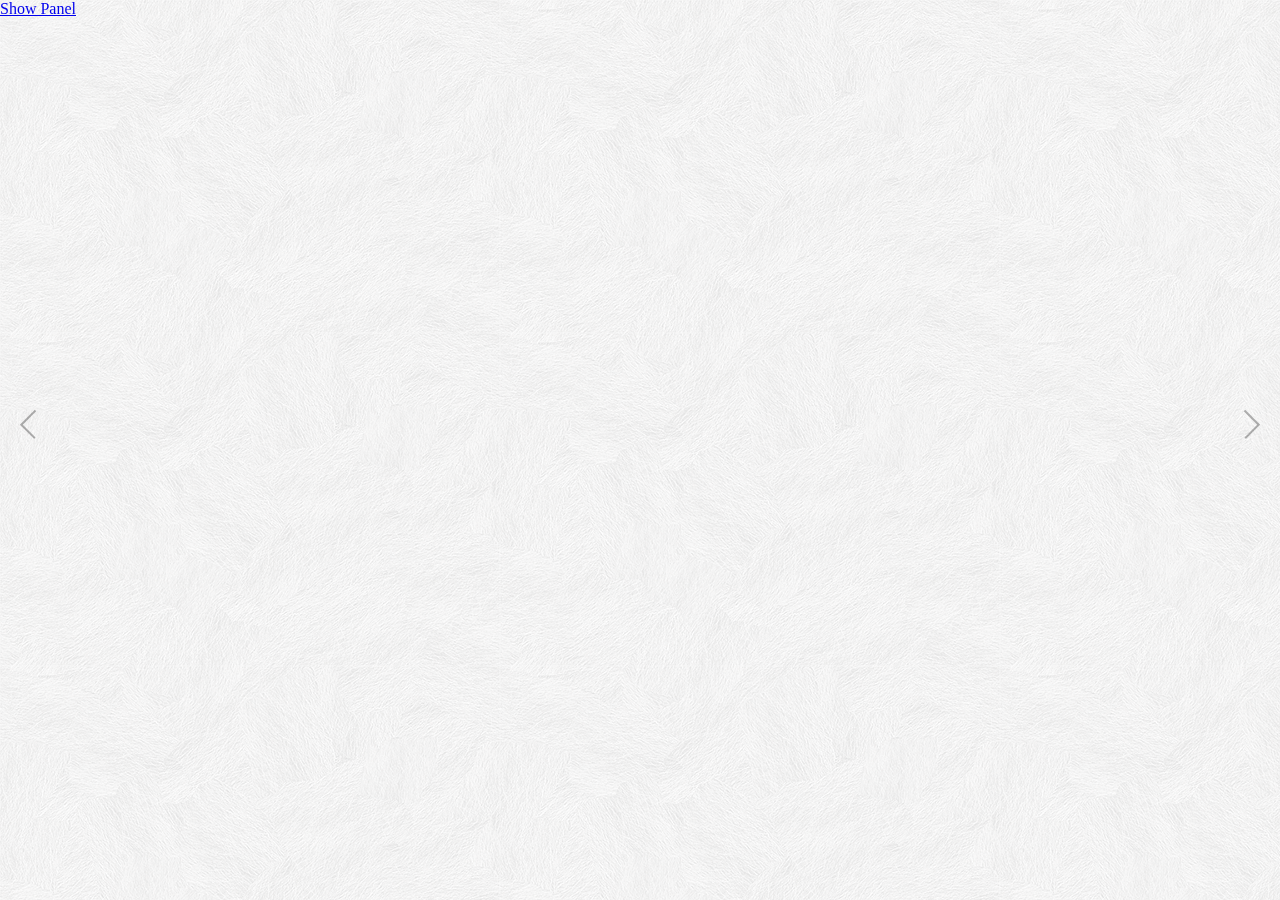
==== index.html @ d5b9e6ef "upload" ====
<!doctype html>
<html>
	<head>


		<script src="http://ajax.googleapis.com/ajax/libs/jquery/1.9.0/jquery.min.js"></script>
		<script type="text/javascript" src="js/jquery.slidepanel.js"></script>
		<link rel="stylesheet" type="text/css" href="css/jquery.slidepanel.css">
		<script src="galleria/galleria-1.2.9.min.js"></script>




	</head>

	<body>



		<a id="playerbutton" href="demo-02-bm.html" data-slidepanel="panel">Show Panel</a>

		<script type="text/javascript">
		      $(document).ready(function(){
		          $('[data-slidepanel]').slidepanel({
		              orientation: 'top',
		              mode: 'push'
		          });
		      });
		</script>


		<div id="galleria">
			</div>
			<script>
	            Galleria.loadTheme('galleria/themes/classic/galleria.classic.min.js');
	            Galleria.configure({
	            	trueFullscreen:false,
	            	thumbnails: false,
	            	showCounter: false,
	            	wait: true,
                    transition: 'flash',
                    touchTransition: 'fadeslide',
                    transitionSpeed: 1000

	            })
	            var data = [
	            { image: "img/beachwedding.jpg"},
	            { image: "img/cunningham.jpg"},
	            { image: "img/claire.jpg"},
	            { image: "img/shakespeare.jpg"},
	            { image: "img/free.jpg"},
	            { image: "img/allnations.jpg"},
	            { image: "img/richdavis.jpg"},
	            ];
	            Galleria.ready(function(){this.enterFullscreen();});
	            Galleria.run('#galleria', {
					height: .5625,
	            	dataSource: data,
	            });
	        </script>


		<div id="slidepanel" class="cb_slide_panel panel_top" style="top: 0px; right: -318px; display: none;">


			<div id="cwrap">
                        <div id="nowPlay" class="is-audio">
                            
                            <div id="npTitle">DEEPER LOVE INTRO</div>
                        </div>
                        <div id="audiowrap">
                            <div id="audio0">
                                <audio id="audio1" controls="controls" src="./music/DEEPER LOVE INTRO.mp3">
                                    Your browser does not support the HTML5 Audio Tag.
                                </audio>
                            </div>
                            <noscript>Your browser does not support JavaScript or JavaScript has been disabled. You will need to enable JavaScript for this page.</noscript>
                            <div id="extraControls" class="is-audio">
                                <button id="btnPrev" class="ctrlbtn">|&lt;&lt;</button> <button id="btnNext" class="ctrlbtn">&gt;&gt;|</button>
                            </div>
                        </div>
                        <div id="plwrap" class="is-audio">

                        </div>
                    </div>


	









			<div class="wrapper"><a href="#" class="close" style="display: none;">Close</a><div class="inner"><div class="wrapper"></div></div></div></div>




<script>window.jQuery || document.write('<script src="/js/libs/jquery-1.8.0.min.js"><\/script>')</script>
        <script type="text/javascript">
            jQuery(function($) {
                var supportsAudio = !!document.createElement('audio').canPlayType;
                if(supportsAudio) {
                    var index = 0,
                    playing = false;
                    mediaPath = './music/',
                    extension = '',
                    tracks = [
                        {"track":1,"name":"Intro","length":"00:55","file":"DEEPER LOVE INTRO"},
                        {"track":2,"name":"7 sampled","length":"00:37","file":"7 sampled"}
                    ],
                    trackCount = tracks.length,
                    npAction = $('#npAction'),
                    npTitle = $('#npTitle'),
                    audio = $('#audio1').bind('play', function() {
                        playing = true;
                        npAction.text('Now Playing:');
                    }).bind('pause', function() {
                        playing = false;
                        npAction.text('Paused:');
                    }).bind('ended', function() {
                        npAction.text('Paused:');
                        if((index + 1) < trackCount) {
                            index++;
                            loadTrack(index);
                            audio.play();
                        } else {
                            audio.pause();
                            index = 0;
                            loadTrack(index);
                        }
                    }).get(0),
                    btnPrev = $('#btnPrev').click(function() {
                        if((index - 1) > -1) {
                            index--;
                            loadTrack(index);
                            if(playing) {
                                audio.play();
                            }
                        } else {
                            audio.pause();
                            index = 0;
                            loadTrack(index);
                        }
                    }),
                    btnNext = $('#btnNext').click(function() {
                        if((index + 1) < trackCount) {
                            index++;
                            loadTrack(index);
                            if(playing) {
                                audio.play();
                            }
                        } else {
                            audio.pause();
                            index = 0;
                            loadTrack(index);
                        }
                    }),
                    li = $('#plUL li').click(function() {
                        var id = parseInt($(this).index());
                        if(id !== index) {
                            playTrack(id);
                        }
                    }),
                    loadTrack = function(id) {
                        $('.plSel').removeClass('plSel');
                        $('#plUL li:eq(' + id + ')').addClass('plSel');
                        npTitle.text(tracks[id].name);
                        index = id;
                        audio.src = mediaPath + tracks[id].file + extension;
                    },
                    playTrack = function(id) {
                        loadTrack(id);
                        audio.play();
                    };
                    
                    extension = audio.canPlayType('audio/mpeg') ? '.mp3' : audio.canPlayType('audio/ogg') ? '.ogg' : '';

                    loadTrack(index);
                }

                $('#useLegend').click(function(e) {
                    e.preventDefault();
                    $('#use').slideToggle(300, function() {
                        $('#useSpanSpan').text(($('#use').css('display') == 'none' ? 'show' : 'hide'));
                    });
                });
            });
        </script>
    








	</body>



</html>
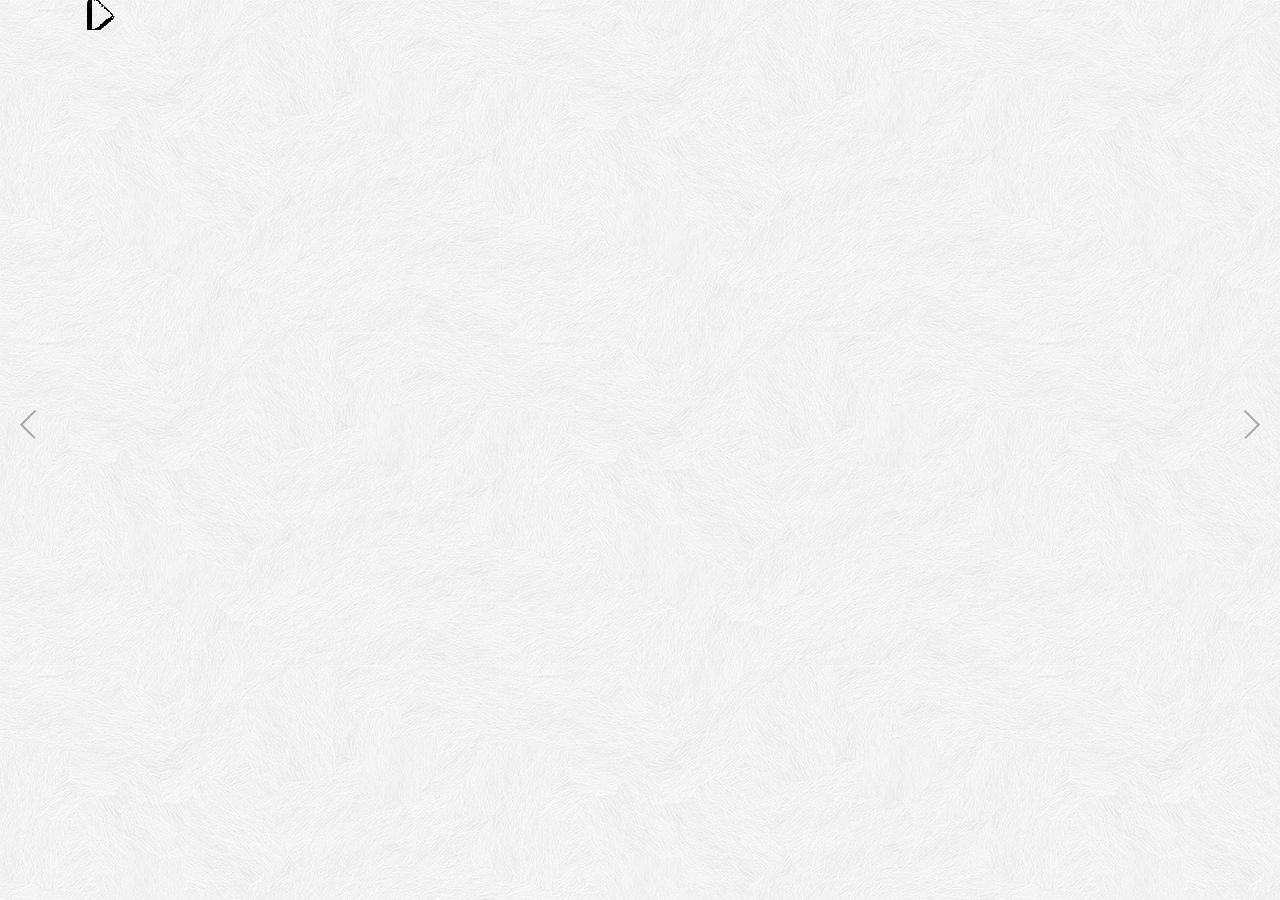
==== commit e6cc6418: "moved player script to bottom" ====
--- a/index.html
+++ b/index.html
@@ -7,9 +7,12 @@
 		<script src="http://ajax.googleapis.com/ajax/libs/jquery/1.9.0/jquery.min.js"></script>
 		<script type="text/javascript" src="js/jquery.slidepanel.js"></script>
 		<link rel="stylesheet" type="text/css" href="css/jquery.slidepanel.css">
+        <link href="skin/blue.monday/jplayer.blue.monday.css" rel="stylesheet" type="text/css" />
 		<script src="galleria/galleria-1.2.9.min.js"></script>
 
-
+        <script type="text/javascript" src="js/jquery.jplayer.min.js"></script>
+        <script type="text/javascript" src="js/jplayer.playlist.min.js"></script>
+        
 
 
 	</head>
@@ -18,7 +21,7 @@
 
 
 
-		<a id="playerbutton" href="demo-02-bm.html" data-slidepanel="panel">Show Panel</a>
+		<a id="playerbutton" href="play" data-slidepanel="panel"><img src="img/play.png"></a>
 
 		<script type="text/javascript">
 		      $(document).ready(function(){
@@ -64,30 +67,52 @@
 		<div id="slidepanel" class="cb_slide_panel panel_top" style="top: 0px; right: -318px; display: none;">
 
 
-			<div id="cwrap">
-                        <div id="nowPlay" class="is-audio">
-                            
-                            <div id="npTitle">DEEPER LOVE INTRO</div>
-                        </div>
-                        <div id="audiowrap">
-                            <div id="audio0">
-                                <audio id="audio1" controls="controls" src="./music/DEEPER LOVE INTRO.mp3">
-                                    Your browser does not support the HTML5 Audio Tag.
-                                </audio>
-                            </div>
-                            <noscript>Your browser does not support JavaScript or JavaScript has been disabled. You will need to enable JavaScript for this page.</noscript>
-                            <div id="extraControls" class="is-audio">
-                                <button id="btnPrev" class="ctrlbtn">|&lt;&lt;</button> <button id="btnNext" class="ctrlbtn">&gt;&gt;|</button>
-                            </div>
-                        </div>
-                        <div id="plwrap" class="is-audio">
 
+        <div id="jquery_jplayer_1" class="jp-jplayer"></div>
+
+        <div id="jp_container_1" class="jp-audio">
+            <div class="jp-type-playlist">
+                <div class="jp-gui jp-interface">
+                    <ul class="jp-controls">
+                        <li><a href="javascript:;" class="jp-previous" tabindex="1">previous</a></li>
+                        <li><a href="javascript:;" class="jp-play" tabindex="1">play</a></li>
+                        <li><a href="javascript:;" class="jp-pause" tabindex="1">pause</a></li>
+                        <li><a href="javascript:;" class="jp-next" tabindex="1">next</a></li>
+                        <li><a href="javascript:;" class="jp-stop" tabindex="1">stop</a></li>
+                        <li><a href="javascript:;" class="jp-mute" tabindex="1" title="mute">mute</a></li>
+                        <li><a href="javascript:;" class="jp-unmute" tabindex="1" title="unmute">unmute</a></li>
+                        <li><a href="javascript:;" class="jp-volume-max" tabindex="1" title="max volume">max volume</a></li>
+                    </ul>
+                    <div class="jp-progress">
+                        <div class="jp-seek-bar">
+                            <div class="jp-play-bar"></div>
                         </div>
                     </div>
-
-
-	
-
+                    <div class="jp-volume-bar">
+                        <div class="jp-volume-bar-value"></div>
+                    </div>
+                    <div class="jp-time-holder">
+                        <div class="jp-current-time"></div>
+                        <div class="jp-duration"></div>
+                    </div>
+                    <ul class="jp-toggles">
+                        <li><a href="javascript:;" class="jp-shuffle" tabindex="1" title="shuffle">shuffle</a></li>
+                        <li><a href="javascript:;" class="jp-shuffle-off" tabindex="1" title="shuffle off">shuffle off</a></li>
+                        <li><a href="javascript:;" class="jp-repeat" tabindex="1" title="repeat">repeat</a></li>
+                        <li><a href="javascript:;" class="jp-repeat-off" tabindex="1" title="repeat off">repeat off</a></li>
+                    </ul>
+                </div>
+                <div class="jp-playlist">
+                    <ul>
+                        <li></li>
+                    </ul>
+                </div>
+                <div class="jp-no-solution">
+                    <span>Update Required</span>
+                    To play the media you will need to either update your browser to a recent version or update your <a href="http://get.adobe.com/flashplayer/" target="_blank">Flash plugin</a>.
+                </div>
+            </div>
+        </div>
 
 
 
@@ -101,98 +126,35 @@
 
 
 
-<script>window.jQuery || document.write('<script src="/js/libs/jquery-1.8.0.min.js"><\/script>')</script>
-        <script type="text/javascript">
-            jQuery(function($) {
-                var supportsAudio = !!document.createElement('audio').canPlayType;
-                if(supportsAudio) {
-                    var index = 0,
-                    playing = false;
-                    mediaPath = './music/',
-                    extension = '',
-                    tracks = [
-                        {"track":1,"name":"Intro","length":"00:55","file":"DEEPER LOVE INTRO"},
-                        {"track":2,"name":"7 sampled","length":"00:37","file":"7 sampled"}
-                    ],
-                    trackCount = tracks.length,
-                    npAction = $('#npAction'),
-                    npTitle = $('#npTitle'),
-                    audio = $('#audio1').bind('play', function() {
-                        playing = true;
-                        npAction.text('Now Playing:');
-                    }).bind('pause', function() {
-                        playing = false;
-                        npAction.text('Paused:');
-                    }).bind('ended', function() {
-                        npAction.text('Paused:');
-                        if((index + 1) < trackCount) {
-                            index++;
-                            loadTrack(index);
-                            audio.play();
-                        } else {
-                            audio.pause();
-                            index = 0;
-                            loadTrack(index);
-                        }
-                    }).get(0),
-                    btnPrev = $('#btnPrev').click(function() {
-                        if((index - 1) > -1) {
-                            index--;
-                            loadTrack(index);
-                            if(playing) {
-                                audio.play();
-                            }
-                        } else {
-                            audio.pause();
-                            index = 0;
-                            loadTrack(index);
-                        }
-                    }),
-                    btnNext = $('#btnNext').click(function() {
-                        if((index + 1) < trackCount) {
-                            index++;
-                            loadTrack(index);
-                            if(playing) {
-                                audio.play();
-                            }
-                        } else {
-                            audio.pause();
-                            index = 0;
-                            loadTrack(index);
-                        }
-                    }),
-                    li = $('#plUL li').click(function() {
-                        var id = parseInt($(this).index());
-                        if(id !== index) {
-                            playTrack(id);
-                        }
-                    }),
-                    loadTrack = function(id) {
-                        $('.plSel').removeClass('plSel');
-                        $('#plUL li:eq(' + id + ')').addClass('plSel');
-                        npTitle.text(tracks[id].name);
-                        index = id;
-                        audio.src = mediaPath + tracks[id].file + extension;
-                    },
-                    playTrack = function(id) {
-                        loadTrack(id);
-                        audio.play();
-                    };
-                    
-                    extension = audio.canPlayType('audio/mpeg') ? '.mp3' : audio.canPlayType('audio/ogg') ? '.ogg' : '';
 
-                    loadTrack(index);
-                }
 
-                $('#useLegend').click(function(e) {
-                    e.preventDefault();
-                    $('#use').slideToggle(300, function() {
-                        $('#useSpanSpan').text(($('#use').css('display') == 'none' ? 'show' : 'hide'));
-                    });
-                });
-            });
-        </script>
-    
+            <script type="text/javascript">
+//<![CDATA[
+$(document).ready(function(){
+
+    new jPlayerPlaylist({
+        jPlayer: "#jquery_jplayer_1",
+        cssSelectorAncestor: "#jp_container_1"
+    }, [
+        {
+            title:"7 sampled",
+            mp3:"music/7 sampled.mp3"
+        },
+        {
+            title:"intro",
+            mp3:"music/DEEPER LOVE INTRO.mp3"
+        }
+    ], {
+        swfPath: "js",
+        supplied: "oga, mp3",
+        wmode: "window",
+        smoothPlayBar: true,
+        keyEnabled: false
+    });
+});
+//]]>
+</script>
+
 
 
 
--- a/skin/blue.monday/jplayer.blue.monday.css
+++ b/skin/blue.monday/jplayer.blue.monday.css
@@ -0,0 +1,640 @@
+/*
+ * Skin for jPlayer Plugin (jQuery JavaScript Library)
+ * http://www.jplayer.org
+ *
+ * Skin Name: Blue Monday
+ *
+ * Copyright (c) 2010-2012 Happyworm Ltd
+ * Dual licensed under the MIT and GPL licenses.
+ *  - http://www.opensource.org/licenses/mit-license.php
+ *  - http://www.gnu.org/copyleft/gpl.html
+ *
+ * Author: Silvia Benvenuti
+ * Skin Version: 4.3 (jPlayer 2.2.0)
+ * Date: 19th November 2012
+ */
+
+div.jp-audio,
+div.jp-audio-stream,
+div.jp-video {
+
+	/* Edit the font-size to counteract inherited font sizing.
+	 * Eg. 1.25em = 1 / 0.8em
+	 */
+
+	font-size:1.25em; /* 1.25em for testing in site pages */ /* No parent CSS that can effect the size in the demos ZIP */
+
+	font-family:Verdana, Arial, sans-serif;
+	line-height:1.6;
+	color: #666;
+	border:1px solid #009be3;
+	background-color:#eee;
+}
+div.jp-audio {
+	width:420px;
+}
+div.jp-audio-stream {
+	width:182px;
+}
+div.jp-video-270p {
+	width:480px;
+}
+div.jp-video-360p {
+	width:640px;
+}
+div.jp-video-full {
+	/* Rules for IE6 (full-screen) */
+	width:480px;
+	height:270px;
+	/* Rules for IE7 (full-screen) - Otherwise the relative container causes other page items that are not position:static (default) to appear over the video/gui. */
+	position:static !important; position:relative;
+}
+
+/* The z-index rule is defined in this manner to enable Popcorn plugins that add overlays to video area. EG. Subtitles. */
+div.jp-video-full div div {
+	z-index:1000;
+}
+
+div.jp-video-full div.jp-jplayer {
+	top: 0;
+	left: 0;
+	position: fixed !important; position: relative; /* Rules for IE6 (full-screen) */
+	overflow: hidden;
+}
+
+div.jp-video-full div.jp-gui {
+	position: fixed !important; position: static; /* Rules for IE6 (full-screen) */
+	top: 0;
+	left: 0;
+	width:100%;
+	height:100%;
+	z-index:1001; /* 1 layer above the others. */
+}
+
+div.jp-video-full div.jp-interface {
+	position: absolute !important; position: relative; /* Rules for IE6 (full-screen) */
+	bottom: 0;
+	left: 0;
+}
+
+div.jp-interface {
+	position: relative;
+	background-color:#eee;
+	width:100%;
+}
+
+div.jp-audio div.jp-type-single div.jp-interface {
+	height:80px;
+}
+div.jp-audio div.jp-type-playlist div.jp-interface {
+	height:80px;
+}
+
+div.jp-audio-stream div.jp-type-single div.jp-interface {
+	height:80px;
+}
+
+div.jp-video div.jp-interface {
+	border-top:1px solid #009be3;
+}
+
+/* @group CONTROLS */
+
+div.jp-controls-holder {
+	clear: both;
+	width:440px;
+	margin:0 auto;
+	position: relative;
+	overflow:hidden;
+	top:-8px; /* This negative value depends on the size of the text in jp-currentTime and jp-duration */
+}
+
+div.jp-interface ul.jp-controls {
+	list-style-type:none;
+	margin:0;
+	padding: 0;
+	overflow:hidden;
+}
+
+div.jp-audio ul.jp-controls {
+	width: 380px;
+	padding:20px 20px 0 20px;
+}
+
+div.jp-audio-stream ul.jp-controls {
+	width: 142px;
+	padding:20px 20px 0 20px;
+}
+
+div.jp-video div.jp-type-single ul.jp-controls {
+	width: 78px;
+	margin-left: 200px;
+}
+
+div.jp-video div.jp-type-playlist ul.jp-controls {
+	width: 134px;
+	margin-left: 172px;
+}
+div.jp-video ul.jp-controls,
+div.jp-interface ul.jp-controls li {
+	display:inline;
+	float: left;
+}
+
+div.jp-interface ul.jp-controls a {
+	display:block;
+	overflow:hidden;
+	text-indent:-9999px;
+}
+a.jp-play,
+a.jp-pause {
+	width:40px;
+	height:40px;
+}
+
+a.jp-play {
+	background: url("jplayer.blue.monday.jpg") 0 0 no-repeat;
+}
+a.jp-play:hover {
+	background: url("jplayer.blue.monday.jpg") -41px 0 no-repeat;
+}
+a.jp-pause {
+	background: url("jplayer.blue.monday.jpg") 0 -42px no-repeat;
+	display: none;
+}
+a.jp-pause:hover {
+	background: url("jplayer.blue.monday.jpg") -41px -42px no-repeat;
+}
+
+a.jp-stop, a.jp-previous, a.jp-next {
+	width:28px;
+	height:28px;
+	margin-top:6px;
+}
+
+a.jp-stop {
+	background: url("jplayer.blue.monday.jpg") 0 -83px no-repeat;
+	margin-left:10px;
+}
+
+a.jp-stop:hover {
+	background: url("jplayer.blue.monday.jpg") -29px -83px no-repeat;
+}
+
+a.jp-previous {
+	background: url("jplayer.blue.monday.jpg") 0 -112px no-repeat;
+}
+a.jp-previous:hover {
+	background: url("jplayer.blue.monday.jpg") -29px -112px no-repeat;
+}
+
+a.jp-next {
+	background: url("jplayer.blue.monday.jpg") 0 -141px no-repeat;
+}
+a.jp-next:hover {
+	background: url("jplayer.blue.monday.jpg") -29px -141px no-repeat;
+}
+
+/* @end */
+
+/* @group progress bar */
+
+div.jp-progress {
+	overflow:hidden;
+	background-color: #ddd;
+}
+div.jp-audio div.jp-progress {
+	position: absolute;
+	top:32px;
+	height:15px;
+}
+div.jp-audio div.jp-type-single div.jp-progress {
+	left:110px;
+	width:186px;
+}
+div.jp-audio div.jp-type-playlist div.jp-progress {
+	left:166px;
+	width:130px;
+}
+div.jp-video div.jp-progress {
+	top:0px;
+	left:0px;
+	width:100%;
+	height:10px;
+}
+div.jp-seek-bar {
+	background: url("jplayer.blue.monday.jpg") 0 -202px repeat-x;
+	width:0px;
+	height:100%;
+	cursor: pointer;
+}
+div.jp-play-bar {
+	background: url("jplayer.blue.monday.jpg") 0 -218px repeat-x ;
+	width:0px;
+	height:100%;
+}
+
+/* The seeking class is added/removed inside jPlayer */
+div.jp-seeking-bg {
+	background: url("jplayer.blue.monday.seeking.gif");
+}
+
+/* @end */
+
+/* @group volume controls */
+
+
+a.jp-mute,
+a.jp-unmute,
+a.jp-volume-max {
+	width:18px;
+	height:15px;
+	margin-top:12px;
+}
+
+div.jp-audio div.jp-type-single a.jp-mute,
+div.jp-audio div.jp-type-single a.jp-unmute {
+	margin-left: 210px;	
+}
+div.jp-audio div.jp-type-playlist a.jp-mute,
+div.jp-audio div.jp-type-playlist a.jp-unmute {
+	margin-left: 154px;
+}
+
+div.jp-audio-stream div.jp-type-single a.jp-mute,
+div.jp-audio-stream div.jp-type-single a.jp-unmute {
+	margin-left:10px;
+}
+
+div.jp-audio a.jp-volume-max,
+div.jp-audio-stream a.jp-volume-max {
+	margin-left: 56px;	
+}
+
+div.jp-video a.jp-mute,
+div.jp-video a.jp-unmute,
+div.jp-video a.jp-volume-max {
+	position: absolute;
+	top:12px;
+	margin-top:0;
+}
+
+div.jp-video a.jp-mute,
+div.jp-video a.jp-unmute {
+	left: 50px;
+}
+
+div.jp-video a.jp-volume-max {
+	left: 134px;
+}
+
+a.jp-mute {
+	background: url("jplayer.blue.monday.jpg") 0 -170px no-repeat;
+}
+a.jp-mute:hover {
+	background: url("jplayer.blue.monday.jpg") -19px -170px no-repeat;
+}
+a.jp-unmute {
+	background: url("jplayer.blue.monday.jpg") -60px -170px no-repeat;
+	display: none;
+}
+a.jp-unmute:hover {
+	background: url("jplayer.blue.monday.jpg") -79px -170px no-repeat;
+}
+a.jp-volume-max {
+	background: url("jplayer.blue.monday.jpg") 0 -186px no-repeat;
+}
+a.jp-volume-max:hover {
+	background: url("jplayer.blue.monday.jpg") -19px -186px no-repeat;
+}
+
+div.jp-volume-bar {
+	position: absolute;
+	overflow:hidden;
+	background: url("jplayer.blue.monday.jpg") 0 -250px repeat-x;
+	width:46px;
+	height:5px;
+	cursor: pointer;
+}
+div.jp-audio div.jp-volume-bar {
+	top:37px;
+	left:330px;
+}
+div.jp-audio-stream div.jp-volume-bar {
+	top:37px;
+	left:92px;
+}
+div.jp-video div.jp-volume-bar {
+	top:17px;
+	left:72px;
+}
+div.jp-volume-bar-value {
+	background: url("jplayer.blue.monday.jpg") 0 -256px repeat-x;
+	width:0px;
+	height:5px;
+}
+
+/* @end */
+
+/* @group current time and duration */
+
+div.jp-audio div.jp-time-holder {
+	position:absolute;
+	top:50px;
+}
+div.jp-audio div.jp-type-single div.jp-time-holder {
+	left:110px;
+	width:186px;
+}
+div.jp-audio div.jp-type-playlist div.jp-time-holder {
+	left:166px;
+	width:130px;
+}
+
+div.jp-current-time,
+div.jp-duration {
+	width:60px;
+	font-size:.64em;
+	font-style:oblique;
+}
+div.jp-current-time {
+	float: left;
+	display:inline;
+}
+div.jp-duration {
+	float: right;
+	display:inline;
+	text-align: right;
+}
+
+div.jp-video div.jp-current-time {
+	margin-left:20px;
+}
+div.jp-video div.jp-duration {
+	margin-right:20px;
+}
+
+/* @end */
+
+/* @group playlist */
+
+div.jp-title {
+	font-weight:bold;
+	text-align:center;
+}
+
+div.jp-title,
+div.jp-playlist {
+	width:100%;
+	background-color:#ccc;
+	border-top:1px solid #009be3;
+}
+div.jp-type-single div.jp-title,
+div.jp-type-playlist div.jp-title,
+div.jp-type-single div.jp-playlist {
+	border-top:none;
+}
+div.jp-title ul,
+div.jp-playlist ul {
+	list-style-type:none;
+	margin:0;
+	padding:0 20px;
+	font-size:.72em;
+}
+
+div.jp-title li {
+	padding:5px 0;
+	font-weight:bold;
+}
+div.jp-playlist li {
+	padding:5px 0 4px 20px;
+	border-bottom:1px solid #eee;
+}
+
+div.jp-playlist li div {
+	display:inline;
+}
+
+/* Note that the first-child (IE6) and last-child (IE6/7/8) selectors do not work on IE */
+
+div.jp-type-playlist div.jp-playlist li:last-child {
+	padding:5px 0 5px 20px;
+	border-bottom:none;
+}
+div.jp-type-playlist div.jp-playlist li.jp-playlist-current {
+	list-style-type:square;
+	list-style-position:inside;
+	padding-left:7px;
+}
+div.jp-type-playlist div.jp-playlist a {
+	color: #333;
+	text-decoration: none;
+}
+div.jp-type-playlist div.jp-playlist a:hover {
+	color:#0d88c1;
+}
+div.jp-type-playlist div.jp-playlist a.jp-playlist-current {
+	color:#0d88c1;
+}
+
+div.jp-type-playlist div.jp-playlist a.jp-playlist-item-remove {
+	float:right;
+	display:inline;
+	text-align:right;
+	margin-right:10px;
+	font-weight:bold;
+	color:#666;
+}
+div.jp-type-playlist div.jp-playlist a.jp-playlist-item-remove:hover {
+	color:#0d88c1;
+}
+div.jp-type-playlist div.jp-playlist span.jp-free-media {
+	float:right;
+	display:inline;
+	text-align:right;
+	margin-right:10px;
+}
+div.jp-type-playlist div.jp-playlist span.jp-free-media a{
+	color:#666;
+}
+div.jp-type-playlist div.jp-playlist span.jp-free-media a:hover{
+	color:#0d88c1;
+}
+span.jp-artist {
+	font-size:.8em;
+	color:#666;
+}
+
+/* @end */
+
+div.jp-video-play {
+	width:100%;
+	overflow:hidden; /* Important for nested negative margins to work in modern browsers */
+	cursor:pointer;
+	background-color:rgba(0,0,0,0); /* Makes IE9 work with the active area over the whole video area. IE6/7/8 only have the button as active area. */
+}
+div.jp-video-270p div.jp-video-play {
+	margin-top:-270px;
+	height:270px;
+}
+div.jp-video-360p div.jp-video-play {
+	margin-top:-360px;
+	height:360px;
+}
+div.jp-video-full div.jp-video-play {
+	height:100%;
+}
+a.jp-video-play-icon {
+	position:relative;
+	display:block;
+	width: 112px;
+	height: 100px;
+
+	margin-left:-56px;
+	margin-top:-50px;
+	left:50%;
+	top:50%;
+
+	background: url("jplayer.blue.monday.video.play.png") 0 0 no-repeat;
+	text-indent:-9999px;
+}
+div.jp-video-play:hover a.jp-video-play-icon {
+	background: url("jplayer.blue.monday.video.play.png") 0 -100px no-repeat;
+}
+
+
+
+
+
+div.jp-jplayer audio,
+div.jp-jplayer {
+	width:0px;
+	height:0px;
+}
+
+div.jp-jplayer {
+	background-color: #000000;
+}
+
+
+
+
+
+/* @group TOGGLES */
+
+/* The audio toggles are nested inside jp-time-holder */
+
+ul.jp-toggles {
+	list-style-type:none;
+	padding:0;
+	margin:0 auto;
+	overflow:hidden;
+}
+
+div.jp-audio .jp-type-single ul.jp-toggles {
+	width:25px;
+}
+div.jp-audio .jp-type-playlist ul.jp-toggles {
+	width:55px;
+	margin: 0;
+	position: absolute;
+	left: 325px;
+	top: 50px;
+}
+
+div.jp-video ul.jp-toggles {
+	margin-top:10px;
+	width:100px;
+}
+
+ul.jp-toggles li {
+	display:block;
+	float:right;
+}
+
+ul.jp-toggles li a {
+	display:block;
+	width:25px;
+	height:18px;
+	text-indent:-9999px;
+	line-height:100%; /* need this for IE6 */
+}
+
+a.jp-full-screen {
+	background: url("jplayer.blue.monday.jpg") 0 -310px no-repeat;
+	margin-left: 20px;
+}
+
+a.jp-full-screen:hover {
+	background: url("jplayer.blue.monday.jpg") -30px -310px no-repeat;
+}
+
+a.jp-restore-screen {
+	background: url("jplayer.blue.monday.jpg") -60px -310px no-repeat;
+	margin-left: 20px;
+}
+
+a.jp-restore-screen:hover {
+	background: url("jplayer.blue.monday.jpg") -90px -310px no-repeat;
+}
+
+a.jp-repeat {
+	background: url("jplayer.blue.monday.jpg") 0 -290px no-repeat;
+}
+
+a.jp-repeat:hover {
+	background: url("jplayer.blue.monday.jpg") -30px -290px no-repeat;
+}
+
+a.jp-repeat-off {
+	background: url("jplayer.blue.monday.jpg") -60px -290px no-repeat;
+}
+
+a.jp-repeat-off:hover {
+	background: url("jplayer.blue.monday.jpg") -90px -290px no-repeat;
+}
+
+a.jp-shuffle {
+	background: url("jplayer.blue.monday.jpg") 0 -270px no-repeat;
+	margin-left: 5px;
+}
+
+a.jp-shuffle:hover {
+	background: url("jplayer.blue.monday.jpg") -30px -270px no-repeat;
+}
+
+a.jp-shuffle-off {
+	background: url("jplayer.blue.monday.jpg") -60px -270px no-repeat;
+	margin-left: 5px;
+}
+
+a.jp-shuffle-off:hover {
+	background: url("jplayer.blue.monday.jpg") -90px -270px no-repeat;
+}
+
+
+/* @end */
+
+/* @group NO SOLUTION error feedback */
+
+.jp-no-solution {
+	padding:5px;
+	font-size:.8em;
+	background-color:#eee;
+	border:2px solid #009be3;
+	color:#000;
+	display:none;
+}
+
+.jp-no-solution a {
+	color:#000;
+}
+
+.jp-no-solution span {
+	font-size:1em;
+	display:block;
+	text-align:center;
+	font-weight:bold;
+}
+
+/* @end */
